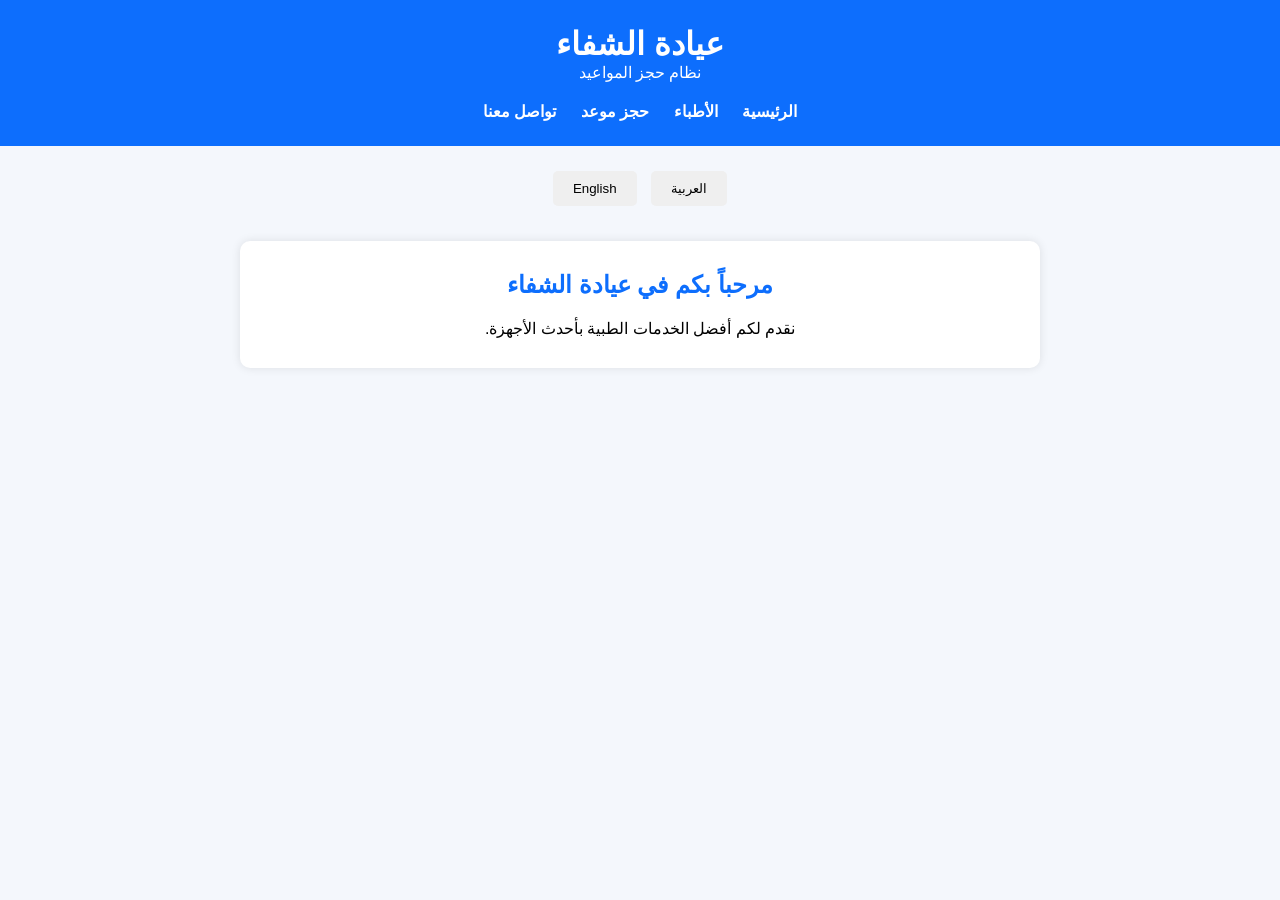
==== Index.html @ 1d86f697 "upload project files" ====
<!DOCTYPE html>
<html lang="ar" dir="rtl">
<head>
    <meta charset="UTF-8">
    <meta name="viewport" content="width=device-width, initial-scale=1.0">
    <title>الصفحة الرئيسية</title>

    <link rel="stylesheet" href="style.css">
</head>
<body>

<header>

    <h1 id="title">عيادة الشفاء</h1>

    <p id="subtitle">نظام حجز المواعيد</p>

    <nav>
        <a href="index.html">الرئيسية</a>
        <a href="doctors.html">الأطباء</a>
        <a href="booking.html">حجز موعد</a>
        <a href="contact.html">تواصل معنا</a>
    </nav>

</header>

<div class="language-buttons">
    <button onclick="changeToArabic()">العربية</button>
    <button onclick="changeToEnglish()">English</button>
</div>

<section class="home">

    <h2 id="welcomeTitle">مرحباً بكم في عيادة الشفاء</h2>

    <p id="welcomeText">
        نقدم لكم أفضل الخدمات الطبية بأحدث الأجهزة.
    </p>

</section>

<script src="script.js"></script>

</body>
</html>
---- style.css ----
*{
    margin:0;
    padding:0;
    box-sizing:border-box;
    font-family:Tahoma, Arial, sans-serif;
}

body{
    background:#f4f7fc;
}

header{
    background:#0d6efd;
    color:white;
    text-align:center;
    padding:25px;
}

nav{
    margin-top:20px;
}

nav a{
    color:white;
    text-decoration:none;
    margin:0 10px;
    font-weight:bold;
}

nav a:hover{
    text-decoration:underline;
}

.language-buttons{
    text-align:center;
    margin:20px;
}

.language-buttons button{
    padding:10px 20px;
    margin:5px;
    border:none;
    border-radius:5px;
    cursor:pointer;
}

.home{
    width:90%;
    max-width:800px;
    margin:30px auto;
    background:white;
    padding:30px;
    border-radius:10px;
    box-shadow:0 0 10px rgba(0,0,0,0.1);
    text-align:center;
}

.home h2{
    color:#0d6efd;
    margin-bottom:20px;
}

@media(max-width:768px){

    nav a{
        display:block;
        margin:10px 0;
    }

    .home{
        width:95%;
        padding:20px;
    }
}
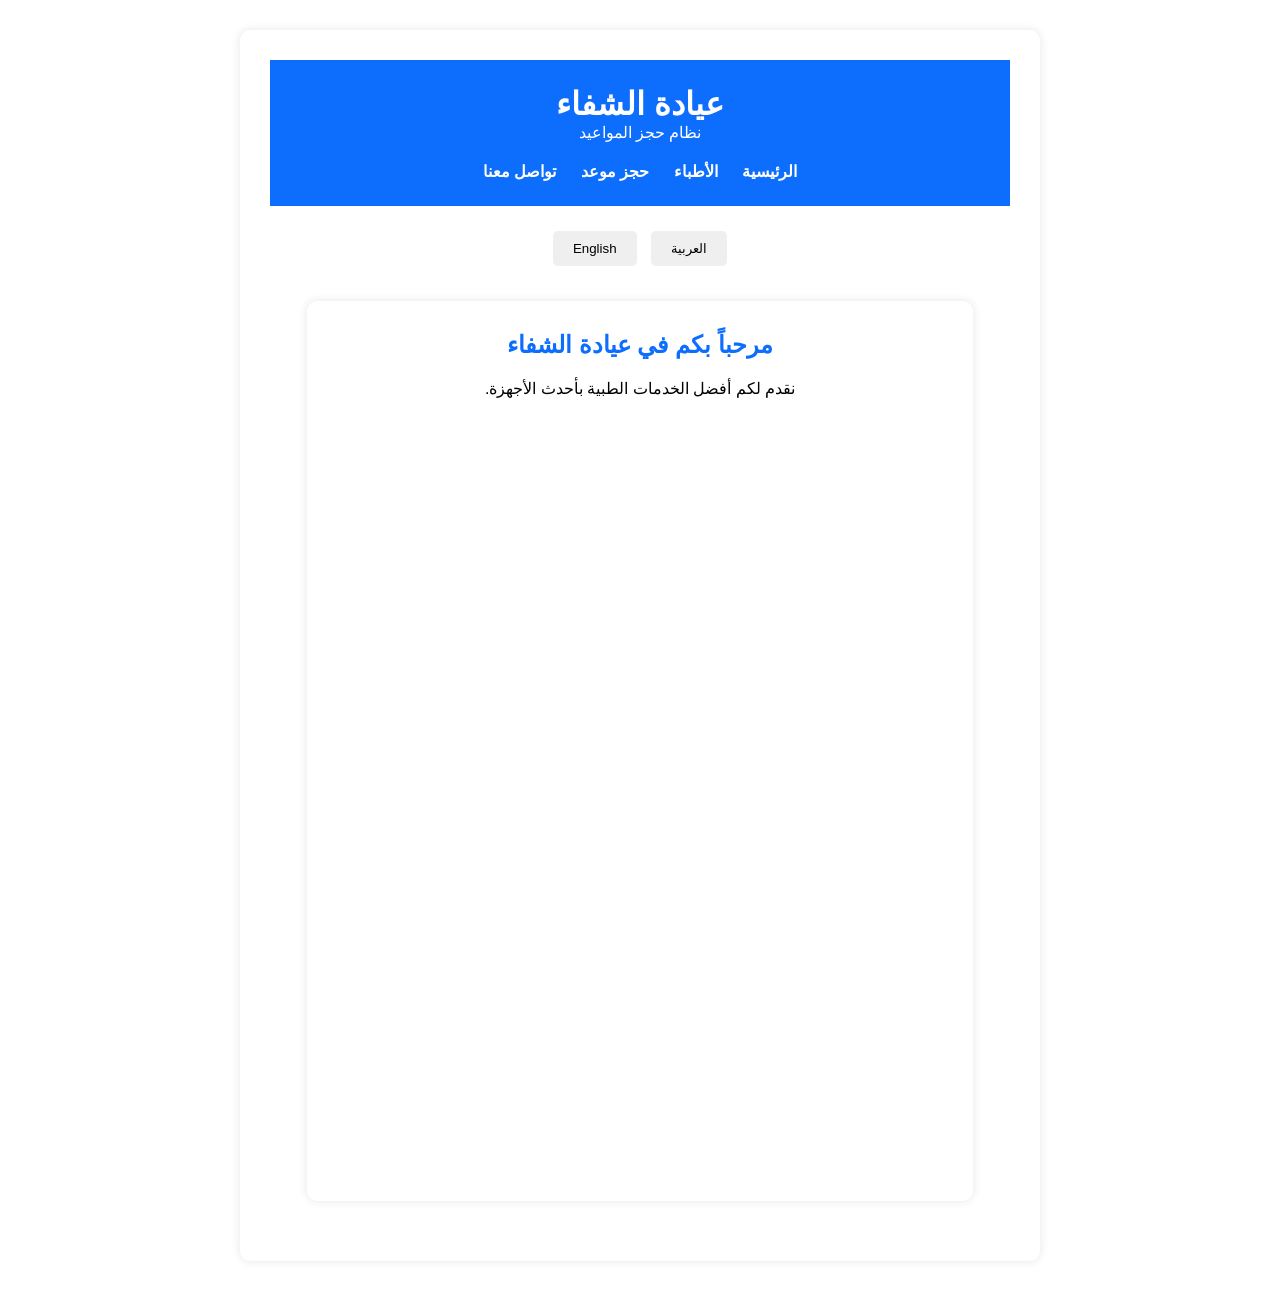
==== commit b053d28b: "Add files via upload" ====
--- a/Index.html
+++ b/Index.html
@@ -7,7 +7,7 @@
 
     <link rel="stylesheet" href="style.css">
 </head>
-<body>
+<body class="home">
 
 <header>
 
--- a/style.css
+++ b/style.css
@@ -1,3 +1,8 @@
+]
+}
+.login-box {
+    ...
+}
 *{
     margin:0;
     padding:0;
@@ -71,4 +76,263 @@
         width:95%;
         padding:20px;
     }
+}
+/* ===== صفحة تسجيل الدخول ===== */
+
+.login-page{
+    margin:0;
+    padding:0;
+    font-family:Arial,sans-serif;
+    background-image:url("images/clinic-bg.jpg");
+    background-size:cover;
+    background-position:center;
+    background-repeat:no-repeat;
+    min-height:100vh;
+    display:flex;
+    justify-content:center;
+    align-items:center;
+}
+/* ================= LOGIN PAGE ================= */
+
+.login-page{
+    margin:0;
+    padding:0;
+    min-height:100vh;
+    display:flex;
+    justify-content:center;
+    align-items:center;
+    background-image:url("images/clinic-bg.jpg");
+    background-size:cover;
+    background-position:center;
+    background-repeat:no-repeat;
+    font-family:Arial,sans-serif;
+}
+
+.login-box{
+    width:90%;
+    max-width:420px;
+    background:rgba(255,255,255,.92);
+    padding:30px;
+    border-radius:15px;
+    box-shadow:0 0 20px rgba(0,0,0,.3);
+    text-align:center;
+}
+
+.language{
+    text-align:right;
+    margin-bottom:20px;
+}
+
+.language button{
+    width:auto;
+    padding:8px 15px;
+    margin:5px;
+    border:none;
+    border-radius:6px;
+    background:#0077b6;
+    color:white;
+    cursor:pointer;
+}
+
+.login-box h1{
+    color:#0077b6;
+    margin-bottom:10px;
+}
+
+.login-box h2{
+    color:#333;
+    margin-bottom:20px;
+}
+
+.login-box label{
+    display:block;
+    text-align:right;
+    margin-top:10px;
+    margin-bottom:5px;
+    font-weight:bold;
+}
+
+.login-box input{
+    width:100%;
+    padding:12px;
+    border:1px solid #ccc;
+    border-radius:8px;
+    margin-bottom:15px;
+    box-sizing:border-box;
+}
+
+#loginBtn{
+    width:100%;
+    padding:12px;
+    background:#0077b6;
+    color:white;
+    border:none;
+    border-radius:8px;
+    font-size:18px;
+    cursor:pointer;
+}
+
+#loginBtn:hover{
+    background:#005f8d;
+}
+
+#registerText{
+    margin-top:20px;
+}
+
+#registerText a{
+    color:#0077b6;
+    text-decoration:none;
+    font-weight:bold;
+}
+
+/* Responsive */
+
+@media (max-width:768px){
+
+.login-box{
+    width:95%;
+    padding:20px;
+}
+
+.language{
+    text-align:center;
+}
+
+.login-box h1{
+    font-size:28px;
+}
+
+.login-box h2{
+    font-size:22px;
+}
+
+}/* ================= LOGIN PAGE ================= */
+
+.login-page{
+    background-image: url("images/clinic-bg.jpg");
+    background-size: cover;
+    background-position: center;
+    background-repeat: no-repeat;
+    min-height: 100vh;
+}
+    margin:0;
+    padding:0;
+    min-height:100vh;
+    display:flex;
+    justify-content:center;
+    align-items:center;
+    background-image:url("images/clinic-bg.jpg");
+    background-size:cover;
+    background-position:center;
+    background-repeat:no-repeat;
+    font-family:Arial,sans-serif;
+}
+
+.login-box{
+    width:90%;
+    max-width:420px;
+    background:rgba(255,255,255,.92);
+    padding:30px;
+    border-radius:15px;
+    box-shadow:0 0 20px rgba(0,0,0,.3);
+    text-align:center;
+}
+
+.language{
+    text-align:right;
+    margin-bottom:20px;
+}
+
+.language button{
+    width:auto;
+    padding:8px 15px;
+    margin:5px;
+    border:none;
+    border-radius:6px;
+    background:#0077b6;
+    color:white;
+    cursor:pointer;
+}
+
+.login-box h1{
+    color:#0077b6;
+    margin-bottom:10px;
+}
+
+.login-box h2{
+    color:#333;
+    margin-bottom:20px;
+}
+
+.login-box label{
+    display:block;
+    text-align:right;
+    margin-top:10px;
+    margin-bottom:5px;
+    font-weight:bold;
+}
+
+.login-box input{
+    width:100%;
+    padding:12px;
+    border:1px solid #ccc;
+    border-radius:8px;
+    margin-bottom:15px;
+    box-sizing:border-box;
+}
+
+#loginBtn{
+    width:100%;
+    padding:12px;
+    background:#0077b6;
+    color:white;
+    border:none;
+    border-radius:8px;
+    font-size:18px;
+    cursor:pointer;
+}
+
+#loginBtn:hover{
+    background:#005f8d;
+}
+
+#registerText{
+    margin-top:20px;
+}
+
+#registerText a{
+    color:#0077b6;
+    text-decoration:none;
+    font-weight:bold;
+}
+
+/* Responsive */
+
+@media (max-width:768px){
+
+.login-box{
+    width:95%;
+    padding:20px;
+}
+
+.language{
+    text-align:center;
+}
+
+.login-box h1{
+    font-size:28px;
+}
+
+.login-box h2{
+    font-size:22px;
+}
+
+}
+.home {
+    background-image: url("./img/clinic-bg.jpg");
+    background-size: cover;
+    background-position: center;
+    background-repeat: no-repeat;
+    min-height: 100vh;
 }
